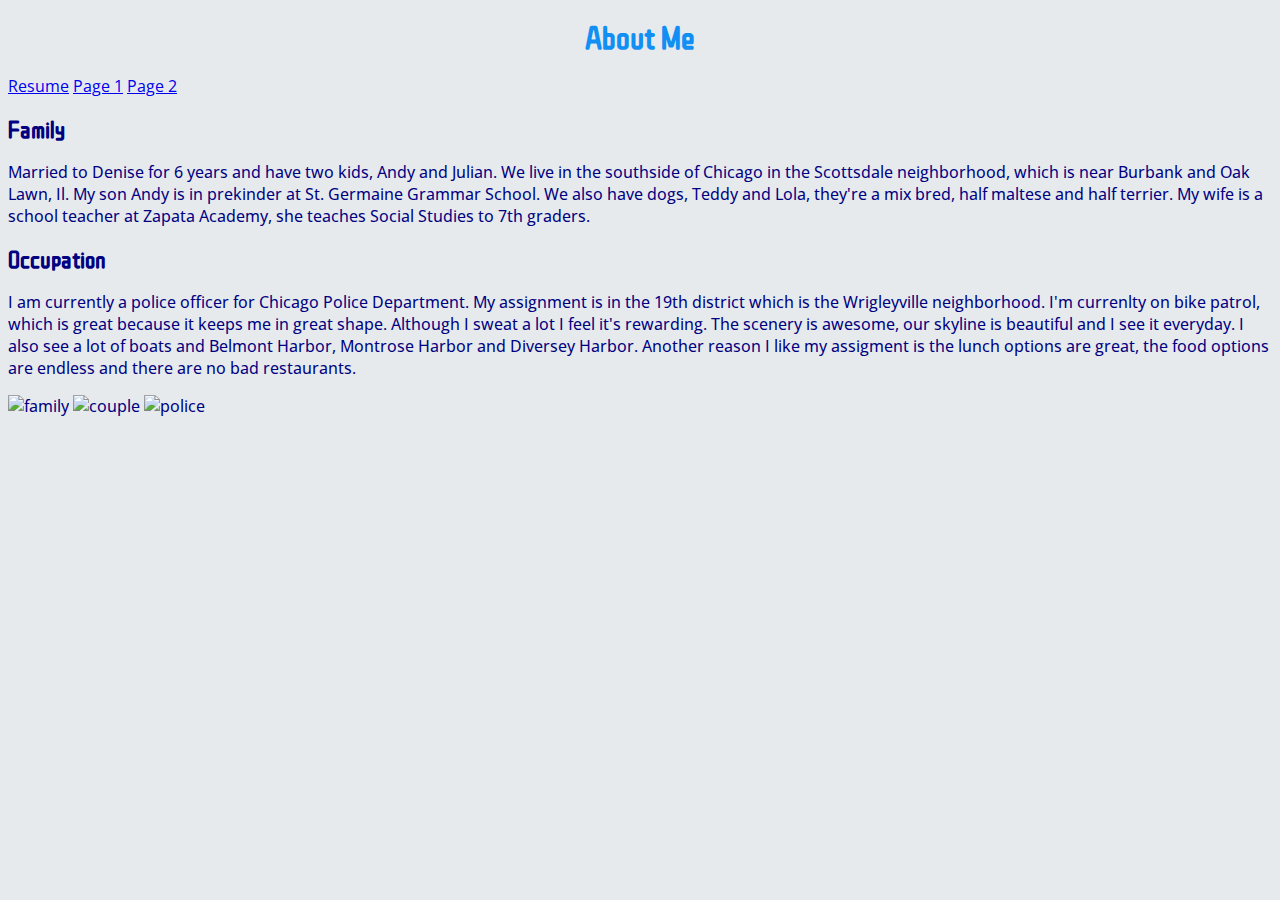
==== Family&Work (1).html @ 8ad5c6b2 "Update Family&Work (1).html" ====
<!DOCTYPE html>

<html lang="en">

	<head>
        <meta charset="UTF-8">
		<link rel="stylesheet" type="text/css" href="style.css">
        <title>Manuel Ayala</title>		
	</head>
	<body>
		<h1>
			About Me
		</h1>
		<a href="../index.html">Resume</a>
		<a href="page1.html">Page 1</a>
		<a href="page2.html">Page 2</a>
		
		<h2>
		Family
		</h2>
		<p>
		Married to Denise for 6 years and have two kids, Andy and Julian. We live in the southside of Chicago in the Scottsdale neighborhood, 
		which is near Burbank and Oak Lawn, Il. My son Andy is in prekinder at St. Germaine Grammar School. We also have dogs, Teddy and Lola, 
		they're a mix bred, half maltese and half terrier. My wife is a school teacher at Zapata Academy, she teaches Social Studies to 7th graders.
		
		</p>
		
		<h2>
		Occupation
		</h2>
		<p>
		I am currently a police officer for Chicago Police Department. My assignment is in the 19th district which is the Wrigleyville neighborhood. 
		I'm currenlty on bike patrol, which is great because it keeps me in great shape. Although I sweat a lot I feel it's rewarding. The scenery 
		is awesome, our skyline is beautiful and I see it everyday. I also see a lot of boats and Belmont Harbor, Montrose Harbor and Diversey Harbor. 
		Another reason I like my assigment is the lunch options are great, the food options are endless and there are no bad restaurants. 
		</P>
		
		
		<p>
			<img src="../docs/family.jpg" alt="family">
			<img src="../docs/couple.jpg" alt="couple">
			<img src="../docs/police.jpg" alt="police">
		</p>
	</body>
</html>
---- style.css ----
@import url('https://fonts.googleapis.com/css?family=Open+Sans|ZCOOL+QingKe+HuangYou');

body {
	font-family: 'Open Sans', sans-serif;
	font-weight: normal;
	font-style: normal;
	color: #95a5a6;
	background-color:  #e6eaed;
	text-align: center-left;
}

h1 {
	font-family: 'ZCOOL QingKe HuangYou', cursive;
	font-weight: bolder;
	font-style: normal;
	color:  #118ff3;
	/*background-color: teal;*/
	text-align: center;
	}
h2{
	font-family: 'ZCOOL QingKe HuangYou', cursive;
	font-weight: bold;
	font-style: normal;
	color: navy;
	/*background-color: teal;*/
	text-align: center-left;
	}
p{
	font-family: 'Open Sans', sans-serif;
	font-weight: 450;
	font-style: normal;
	color: navy;
	text-align: left;
	}
img {
	max-width: 300px;
	max-height: auto;
	width: 300px;
	height: auto;
	
	}
table {
	border-collapse: collapse;

	}	
th {
	text-align: left;
	min-width: 200px;
	}
td {
	text-align: right;
	}
.column {
		float: left;
		width: 50%;
		}
.row:after {
		content: "";
		display: table;
		clear: both;
}
#navbar {
	background-color: navy;
	overflow: hidden;
	width: 100%;
	position: fixed;
	margin-top: 0;
	top: 0px;
}

#navbar-container {
	position: relative;
	float: left;
	left: 50%;
	display: block;
}

#navbar-container ul {
	position: relative;
	float: left;
	display: block;
	list-style-type: none;
	margin: 0;
	padding: 0;
	right: 50%;
}
#navbar-container ul li{
	float: left;
}
#navbar-container li a:link, li a:visited {
  background-color: #118ff3;
  color: navy;
  padding: 20px 25px;
  text-align: center;
  text-decoration: none;
  display: inline-block;
}
#navbar-comtainer a:hover, li a:active {
  background-color: navy;
  color: #118ff3;
}
.title{font-family: 'ZCOOL QingKe HuangYou', cursive;
	font-weight: bolder;
	font-style: normal;
	color:  #118ff3;
	/*background-color: teal;*/
	text-align: center;
}
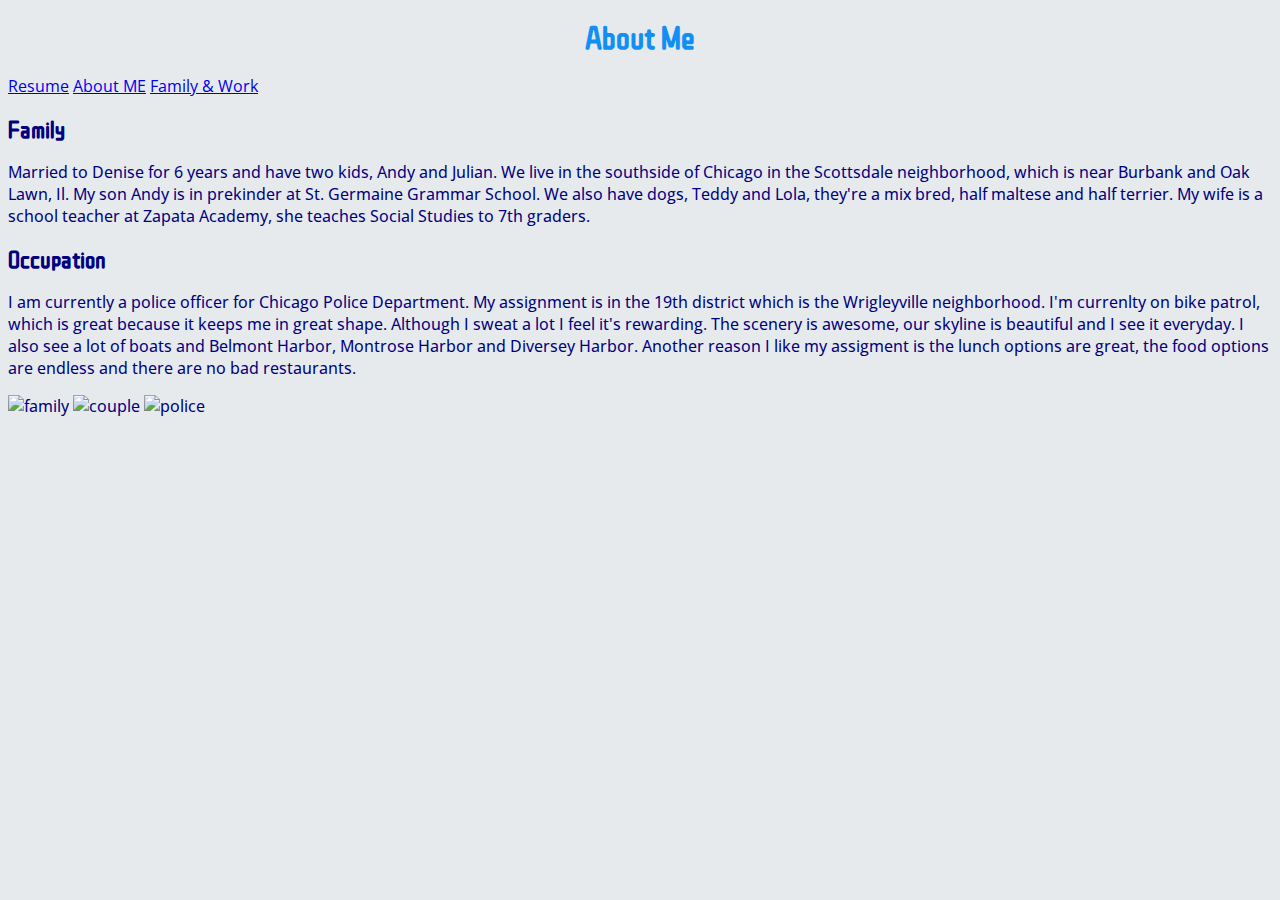
==== commit 66fd9abd: "Update Family&Work (1).html" ====
--- a/Family&Work (1).html
+++ b/Family&Work (1).html
@@ -12,8 +12,8 @@
 			About Me
 		</h1>
 		<a href="../index.html">Resume</a>
-		<a href="page1.html">Page 1</a>
-		<a href="page2.html">Page 2</a>
+		<a href="page1.html">About ME</a>
+		<a href="page2.html">Family & Work</a>
 		
 		<h2>
 		Family
